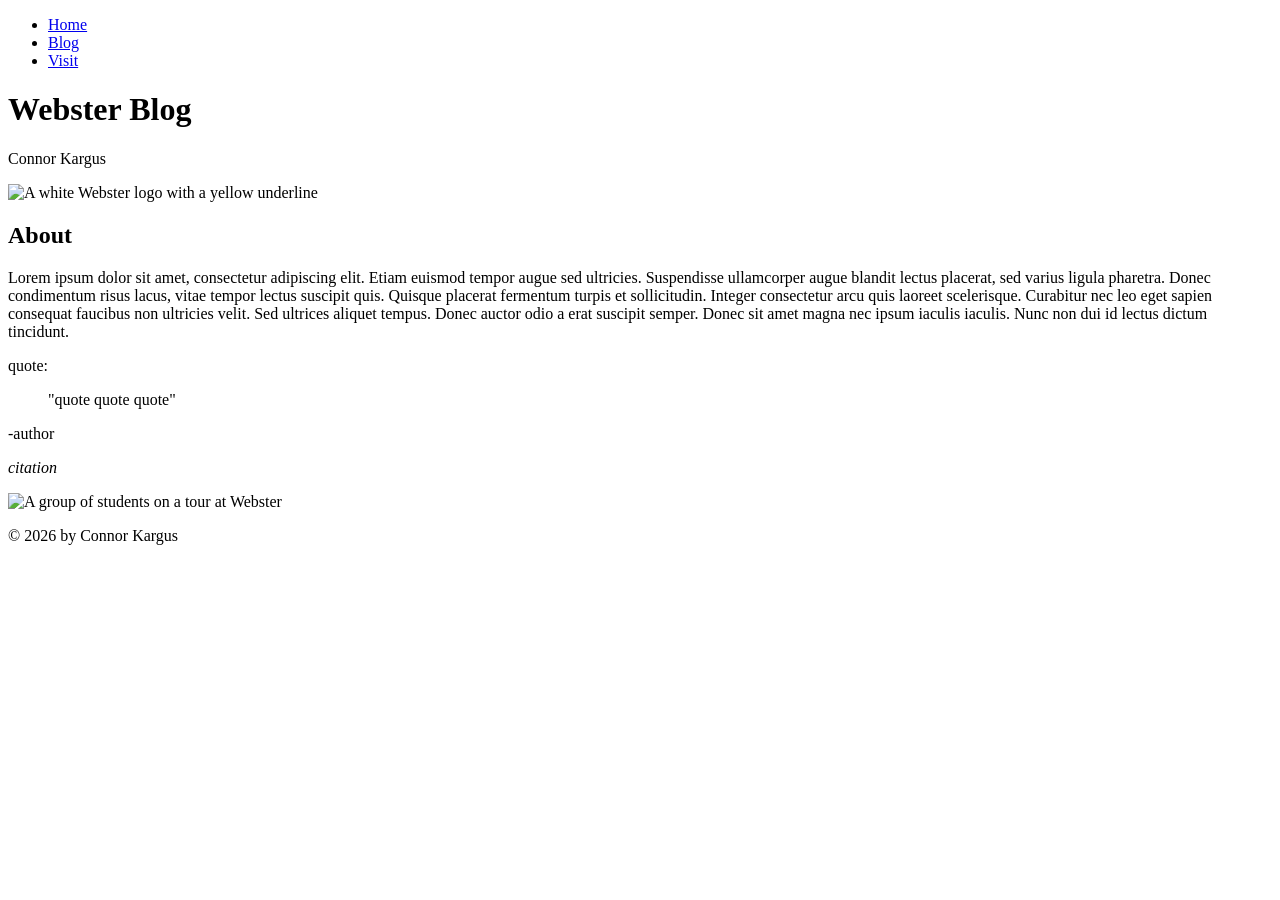
==== index.html @ 96e2e1ef "final commit 1" ====
﻿<!DOCTYPE html>

<html lang="en" xmlns="http://www.w3.org/1999/xhtml">
<head>
    <meta name="viewport" content="width=device-width, initial-scale=1.0">
    <title>Home | Webster University</title>
    <link rel="stylesheet" href="styles.css" />
</head>
<body>
    <header>
        <nav>
            <ul>
                <li><a href="index.html">Home</a></li>
                <li><a href="blog.html">Blog</a></li>
                <li><a href="visit.html">Visit</a></li>
            </ul>
        </nav>
        <div>
            <h1>Webster Blog</h1>
            <p>Connor Kargus</p>
        </div>
    </header>
    <main>
        <img src="images/logo.png"
             alt="A white Webster logo with a yellow underline" />
        <h2>About</h2>
        <p>
            Lorem ipsum dolor sit amet, consectetur adipiscing elit. Etiam euismod tempor augue sed ultricies.
            Suspendisse ullamcorper augue blandit lectus placerat, sed varius ligula pharetra. Donec condimentum risus lacus, vitae tempor lectus suscipit quis.
            Quisque placerat fermentum turpis et sollicitudin. Integer consectetur arcu quis laoreet scelerisque. Curabitur nec leo eget sapien consequat faucibus non ultricies velit.
            Sed ultrices aliquet tempus. Donec auctor odio a erat suscipit semper. Donec sit amet magna nec ipsum iaculis iaculis. Nunc non dui id lectus dictum tincidunt.
        </p>
        <p>quote:</p>
        <blockquote>
            <p>"quote quote quote"</p>
        </blockquote>
        <p>-author</p>
        <p><cite>citation</cite></p>

        <img src="images/tour.jpg"
             alt="A group of students on a tour at Webster" 
             id="wide"/>

    </main>

    <footer>
        <p>© 2026 by Connor Kargus</p>
    </footer>
    
</body>
</html>
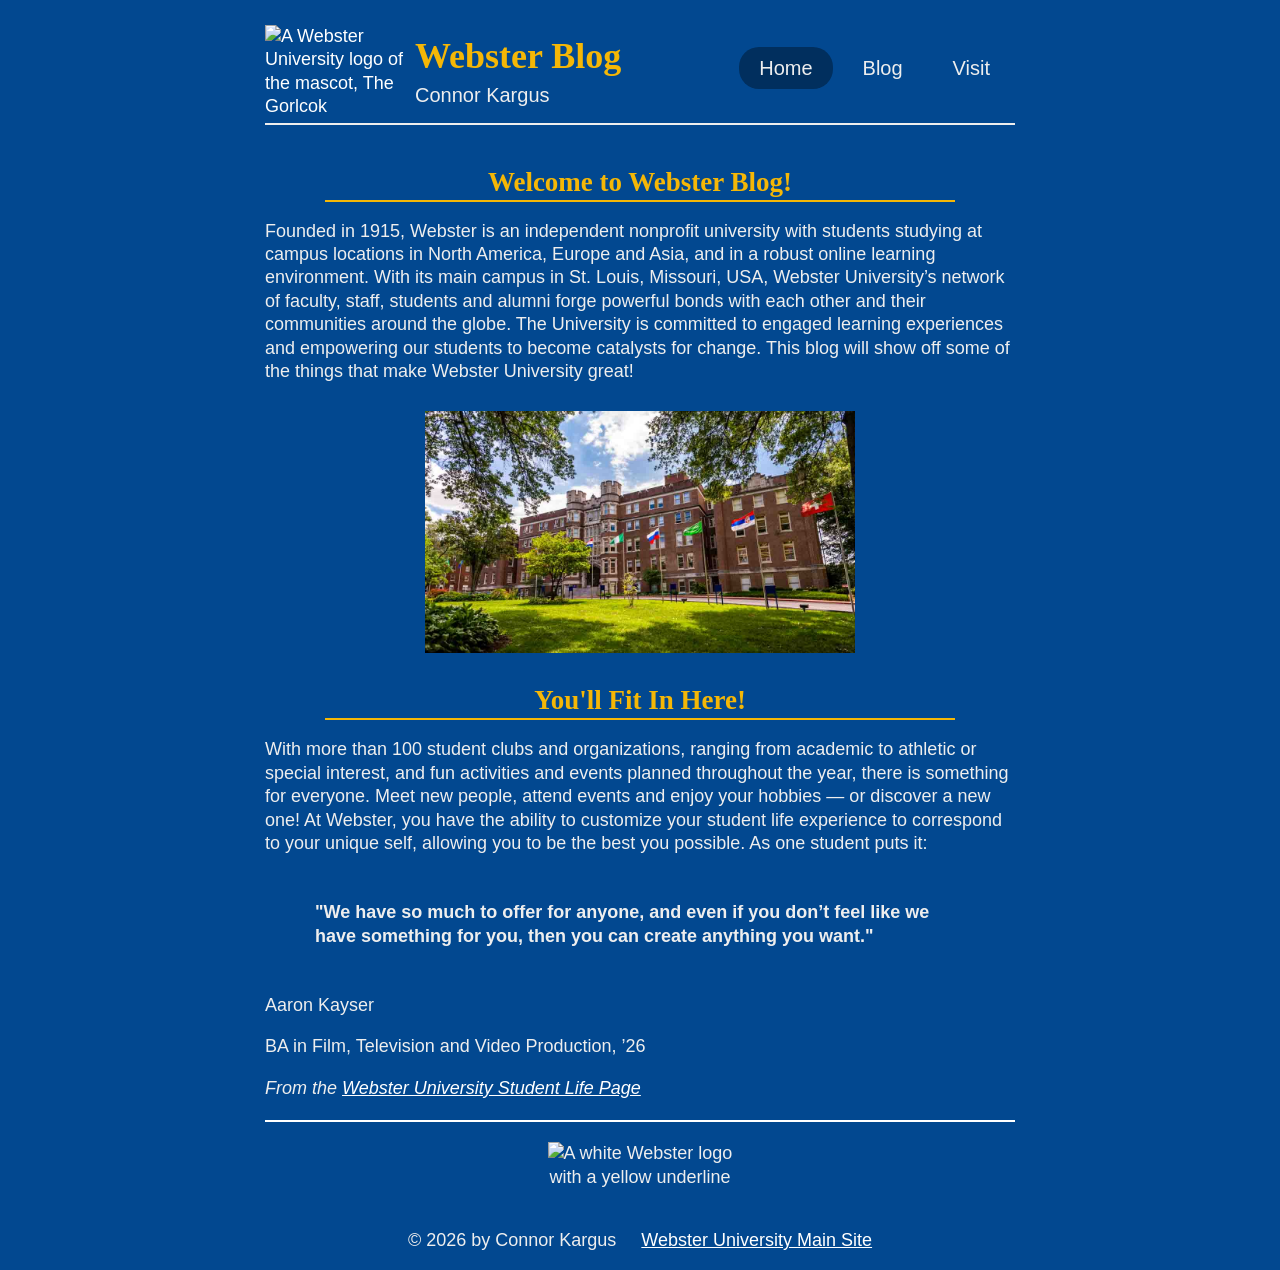
==== commit abda51ce: "Add files via upload" ====
--- a/index.html
+++ b/index.html
@@ -8,9 +8,14 @@
 </head>
 <body>
     <header>
+        <a href="index.html">
+            <img src="images/gorlock.png" alt="A Webster University logo of the mascot, The Gorlcok" />
+            
+        </a>
         <nav>
+            
             <ul>
-                <li><a href="index.html">Home</a></li>
+                <li><a class="currentpage" href="index.html">Home</a></li>
                 <li><a href="blog.html">Blog</a></li>
                 <li><a href="visit.html">Visit</a></li>
             </ul>
@@ -21,30 +26,40 @@
         </div>
     </header>
     <main>
-        <img src="images/logo.png"
-             alt="A white Webster logo with a yellow underline" />
-        <h2>About</h2>
+
+        <h2>Welcome to Webster Blog!</h2>
         <p>
-            Lorem ipsum dolor sit amet, consectetur adipiscing elit. Etiam euismod tempor augue sed ultricies.
-            Suspendisse ullamcorper augue blandit lectus placerat, sed varius ligula pharetra. Donec condimentum risus lacus, vitae tempor lectus suscipit quis.
-            Quisque placerat fermentum turpis et sollicitudin. Integer consectetur arcu quis laoreet scelerisque. Curabitur nec leo eget sapien consequat faucibus non ultricies velit.
-            Sed ultrices aliquet tempus. Donec auctor odio a erat suscipit semper. Donec sit amet magna nec ipsum iaculis iaculis. Nunc non dui id lectus dictum tincidunt.
+            Founded in 1915, Webster is an independent nonprofit university with students studying at campus locations in North America, Europe and Asia,
+            and in a robust online learning environment. With its main campus in St. Louis, Missouri, USA, Webster University’s network of faculty, staff, students and alumni forge
+            powerful bonds with each other and their communities around the globe. The University is committed to engaged learning experiences and empowering our students to become
+            catalysts for change. This blog will show off some of the things that make Webster University great!
         </p>
-        <p>quote:</p>
+        <img class="campus" src="images/webster_campus.jpg"
+             alt="A picture of Webster Hall at the Webster Groves campus" />
+        <h2>You'll Fit In Here!</h2>
+        <p>
+            With more than 100 student clubs and organizations, ranging from academic to athletic or special interest, and fun activities and events planned throughout the year, there is something for everyone.
+            Meet new people, attend events and enjoy your hobbies — or discover a new one! At Webster, you have the ability to customize your student life experience to correspond to your unique self, 
+            allowing you to be the best you possible. As one student puts it: <br />
+        </p>
+
+        
         <blockquote>
-            <p>"quote quote quote"</p>
+            <p>"We have so much to offer for anyone, and even if you don’t feel like we have something for you, then you can create anything you want."</p>
         </blockquote>
-        <p>-author</p>
-        <p><cite>citation</cite></p>
+        <p>Aaron Kayser</p>
+        <p>BA in Film, Television and Video Production, ’26</p>
+        <p><cite>From the <a href="https://www.webster.edu/student-life/index.php" rel="noopener noreferrer" target="_blank">Webster University Student Life Page</a></cite></p>
 
-        <img src="images/tour.jpg"
-             alt="A group of students on a tour at Webster" 
-             id="wide"/>
+
 
     </main>
 
     <footer>
-        <p>© 2026 by Connor Kargus</p>
+        <img src="images/logo.png"
+             alt="A white Webster logo with a yellow underline" />
+        <p>© 2026 by Connor Kargus &nbsp; &nbsp; <a href="https://www.webster.edu/" rel="noopener noreferrer" target="_blank">Webster University Main Site</a></p>
+
     </footer>
     
 </body>
--- a/styles.css
+++ b/styles.css
@@ -0,0 +1,231 @@
+html {
+  box-sizing: border-box;
+}
+*, *:before, *:after {
+  box-sizing: inherit;
+}
+body {
+    width: 90%;
+    max-width: 750px;
+    margin: 0 auto;
+    font-family: 'Franklin Gothic', Arial;
+    font-weight: 100;
+    font-size: 18px;
+    line-height: 1.3;
+    color: #eeeeee;
+    padding-top: 20px;
+    background-color: #024890
+}
+h1, h2, h3 {
+    font-family: Georgia;
+    margin: 5px 0;
+    color: #f5b706
+}
+a {
+  color: #2092C4;
+}
+a:hover {
+  text-decoration: none;
+}
+
+/* HEADER & NAV */
+body > header {
+    margin-bottom: 40px;
+    border-bottom: 2px solid #eeeeee;
+    padding-bottom: 10px;
+}
+header h1 {
+    padding-top: 12px;
+}
+h1 {
+  line-height: 1.1;
+}
+h2 {
+    text-align: center;
+    border-bottom: 2px solid #f5b706;
+    margin-left: 60px;
+    margin-right: 60px;
+
+}
+header {
+    padding-left: 0px;
+}
+header p {
+    margin: 5px 0;
+    font-family: 'Franklin Gothic', Arial, Helvetica, sans-serif;
+    font-size: 20px;
+}
+header img {
+    height: 20%;
+    width: 20%;
+    float: left;
+    padding-bottom: 10px;
+
+}
+nav ul {
+  list-style-type: none;
+  margin: 0;
+  padding: 0;
+  padding-top: 25px;
+  display: flex;
+}
+nav ul li {
+  margin: 5px;
+}
+nav a {
+    font-size: 20px;
+    padding: 20px;
+    padding-top: 10px;
+    padding-bottom: 10px;
+    border-radius:20px;
+    text-decoration: none;
+    color: #eeeeee;
+}
+    nav a:hover {
+        /*text-decoration: underline wavy #2092C4;*/
+        color: #f5b706
+    }
+
+@media (min-width: 781px) {
+  nav {
+    width: 250px;
+    float: right;
+  }
+  nav ul {
+    justify-content: end;
+  }
+}
+@media (max-width: 780px) {
+  header {
+    text-align: center;
+  }
+    nav ul {
+        justify-content: center;
+        margin-bottom: 20px;
+        border-bottom: 2px solid #eeeeee;
+    }
+  nav a {
+    padding: 20px;
+  }
+}
+#wide {
+    margin: auto;
+    max-width: 700px;
+    width: auto;
+    height: auto;
+}
+/* MAIN */
+main img {
+    display: block;
+    margin: 0 auto;
+    width: 30%;
+    margin-bottom: 20px;
+    padding: 10px;
+}
+
+
+/* FOOTER */
+footer {
+    border-top: 2px solid white;
+    margin-top: 20px;
+    text-align: center;
+}
+footer img {
+        display: block;
+        margin: 0 auto;
+        width: 30%;
+        margin-bottom: 20px;
+        padding: 20px;
+    }  
+
+
+
+/* BLOG */
+article {
+  margin-bottom: 40px;
+  border-bottom: 1px solid #d7d6d6;
+  padding-bottom: 40px;
+}
+article:last-of-type {
+  border: none;
+  padding: 0;
+}
+article header p,
+time {
+  font-family: Helvetica, Arial, sans-serif;
+  font-size: 15px;
+  text-transform: uppercase;
+  font-weight: bold;
+}
+article h2 {
+  margin-bottom: 0;
+}
+
+
+/* CONTACT */
+form {
+    padding: 30px 25px;
+    border: 1px solid #e0dfdf;
+    background: #eeeeee;
+    color: black;
+}
+form h2 {
+    color:black;
+}
+fieldset {
+  border: none;
+  margin: 0;
+  padding: 0;
+}
+legend {
+  font-size: 22px;
+  font-weight: bold;
+  font-family: Helvetica, Arial, sans-serif;
+  padding: 0 0 15px;
+}
+input, textarea, button {
+  width: 100%;
+  border-radius: 4px;
+}
+input, textarea {
+  margin: 5px 0 15px;
+  height: 30px;
+  border: 1px solid #e0dfdf;
+  padding: 6px;
+}
+textarea {
+  height: 100px;
+}
+button {
+    font-weight: bold;
+    background-color: #024890;
+    color: white;
+    font-size: 16px;
+    height: 40px;
+    border: none;
+}
+a {
+    color: white;
+}
+a:hover {
+    color: #f5b706;
+    cursor: pointer; /* Changes the cursor to a hand icon */
+}
+
+.currentpage {
+    background-color: #012f5e;
+}
+
+.navlogo {
+
+}
+
+.campus {
+    height: 60%;
+    width: 60%;
+}
+
+blockquote {
+    font-weight: bold;
+    padding: 10px;
+}
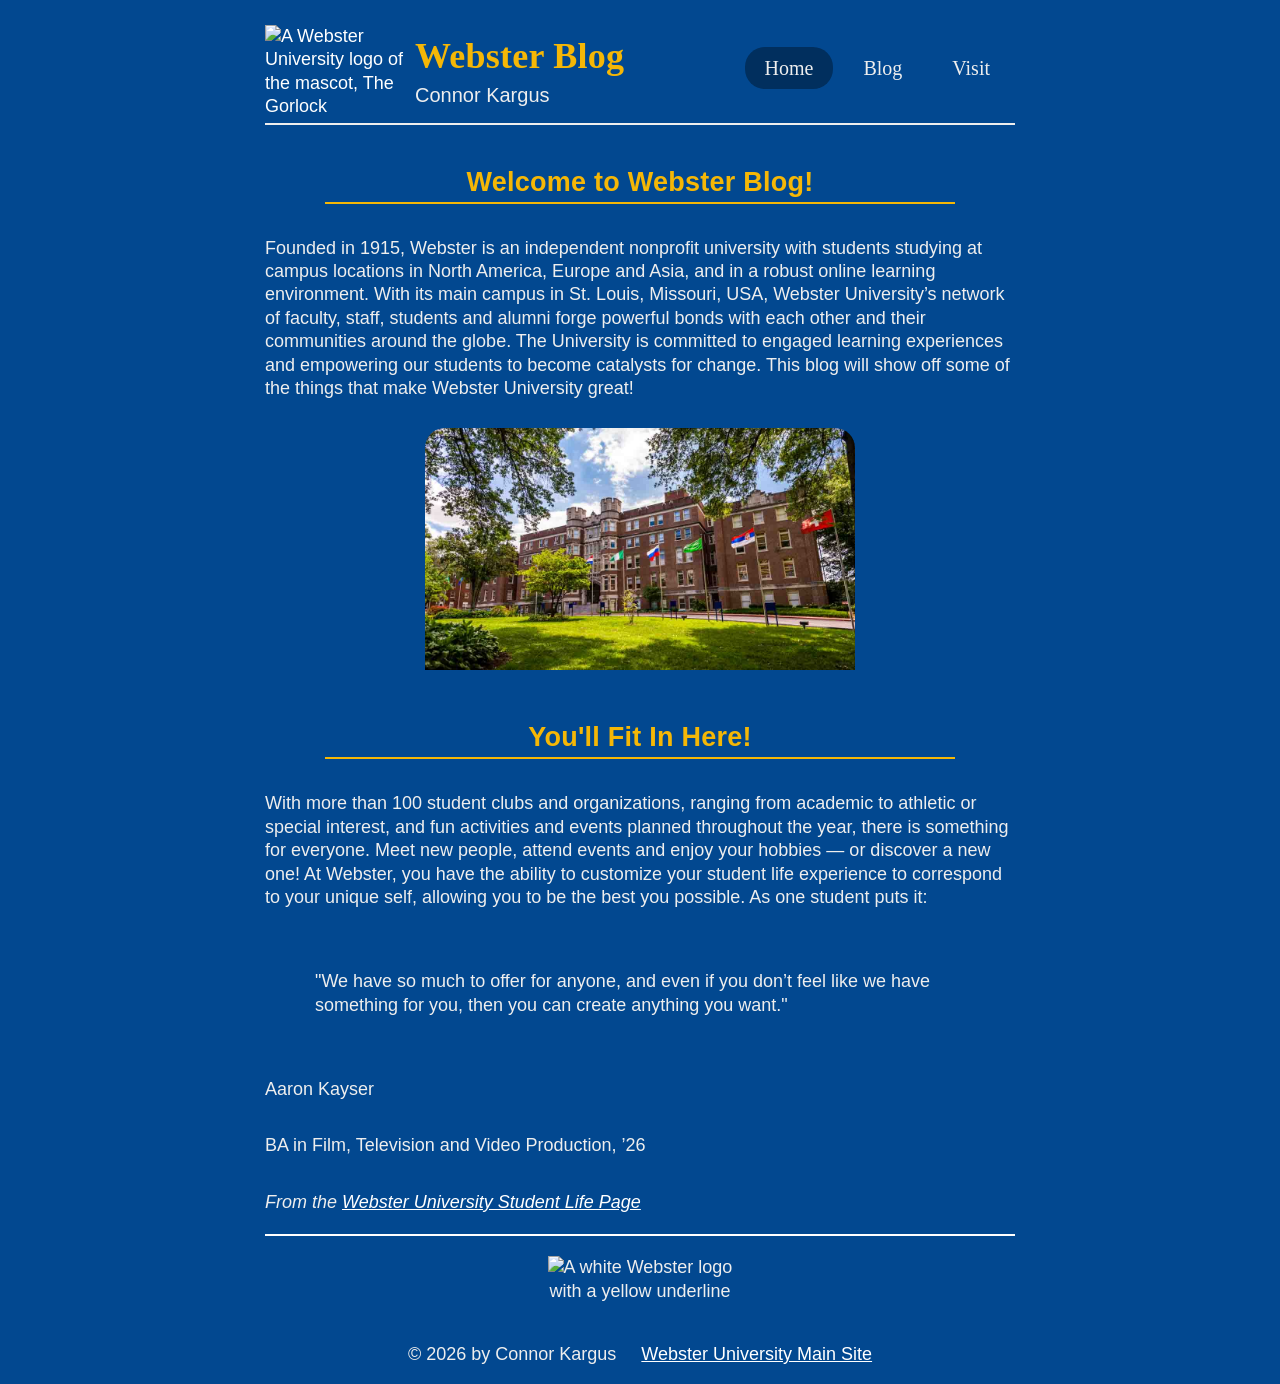
==== commit dcfd164e: "final commit 5" ====
--- a/index.html
+++ b/index.html
@@ -9,7 +9,7 @@
 <body>
     <header>
         <a href="index.html">
-            <img src="images/gorlock.png" alt="A Webster University logo of the mascot, The Gorlcok" />
+            <img src="images/gorlock.png" alt="A Webster University logo of the mascot, The Gorlock" />
             
         </a>
         <nav>
--- a/styles.css
+++ b/styles.css
@@ -8,7 +8,7 @@
     width: 90%;
     max-width: 750px;
     margin: 0 auto;
-    font-family: 'Franklin Gothic', Arial;
+    font-family: Arial;
     font-weight: 100;
     font-size: 18px;
     line-height: 1.3;
@@ -16,8 +16,14 @@
     padding-top: 20px;
     background-color: #024890
 }
+main p{
+    padding-top: 15px;
+    font-weight: 200;
+}
 h1, h2, h3 {
     font-family: Georgia;
+    font-weight: 700;
+    letter-spacing: .25px;
     margin: 5px 0;
     color: #f5b706
 }
@@ -45,14 +51,29 @@
     border-bottom: 2px solid #f5b706;
     margin-left: 60px;
     margin-right: 60px;
-
+    padding-bottom: 2px;
+
+}
+h3 {
+    text-align: left;
+    border-bottom: 2px solid #f5b706;
+   
+    margin-right: 50px;
+    padding-bottom: 2px;
+    font-family: Arial;
+}
+article {
+    font-family: 'Franklin Gothic';
+}
+main h2 {
+    font-family: Arial;
 }
 header {
     padding-left: 0px;
 }
 header p {
     margin: 5px 0;
-    font-family: 'Franklin Gothic', Arial, Helvetica, sans-serif;
+    font-family: Arial, Helvetica, sans-serif;
     font-size: 20px;
 }
 header img {
@@ -80,6 +101,7 @@
     border-radius:20px;
     text-decoration: none;
     color: #eeeeee;
+    font-family: 'Franklin Gothic';
 }
     nav a:hover {
         /*text-decoration: underline wavy #2092C4;*/
@@ -113,6 +135,7 @@
     max-width: 700px;
     width: auto;
     height: auto;
+    border-radius: 30px;
 }
 /* MAIN */
 main img {
@@ -141,24 +164,45 @@
 
 
 /* BLOG */
-article {
-  margin-bottom: 40px;
-  border-bottom: 1px solid #d7d6d6;
-  padding-bottom: 40px;
-}
+
+.post {
+    margin: 10px;
+    margin-top: 30px;
+    border-top: 2px solid #eeeeee;
+    padding-top: 40px;
+    padding-bottom: 20px;
+    padding-left: 85px;
+    padding-right: 50px;
+}
+/*
 article:last-of-type {
   border: none;
   padding: 0;
 }
+    */
 article header p,
 time {
-  font-family: Helvetica, Arial, sans-serif;
+  font-family: Arial, sans-serif;
   font-size: 15px;
   text-transform: uppercase;
   font-weight: bold;
+  font-style: italic;
+ 
+}
+article header p {
+   
 }
 article h2 {
   margin-bottom: 0;
+}
+article p {
+    padding-top: 15px;
+    font-weight: 200;
+    font-family: Arial;
+    font-weight: 100;
+    font-size: 18px;
+    line-height: 1.3;
+    color: #eeeeee;
 }
 
 
@@ -221,11 +265,23 @@
 }
 
 .campus {
+    border-radius: 30px;
     height: 60%;
     width: 60%;
+    padding-bottom: 30px;
 }
 
 blockquote {
     font-weight: bold;
     padding: 10px;
-}+}
+.visit {
+    display: flex;
+    justify-content: center;
+    padding: 0px;
+    padding-bottom: 60px;
+}
+    .visit li {
+        margin-left: auto;
+        margin-right: auto;
+    }
